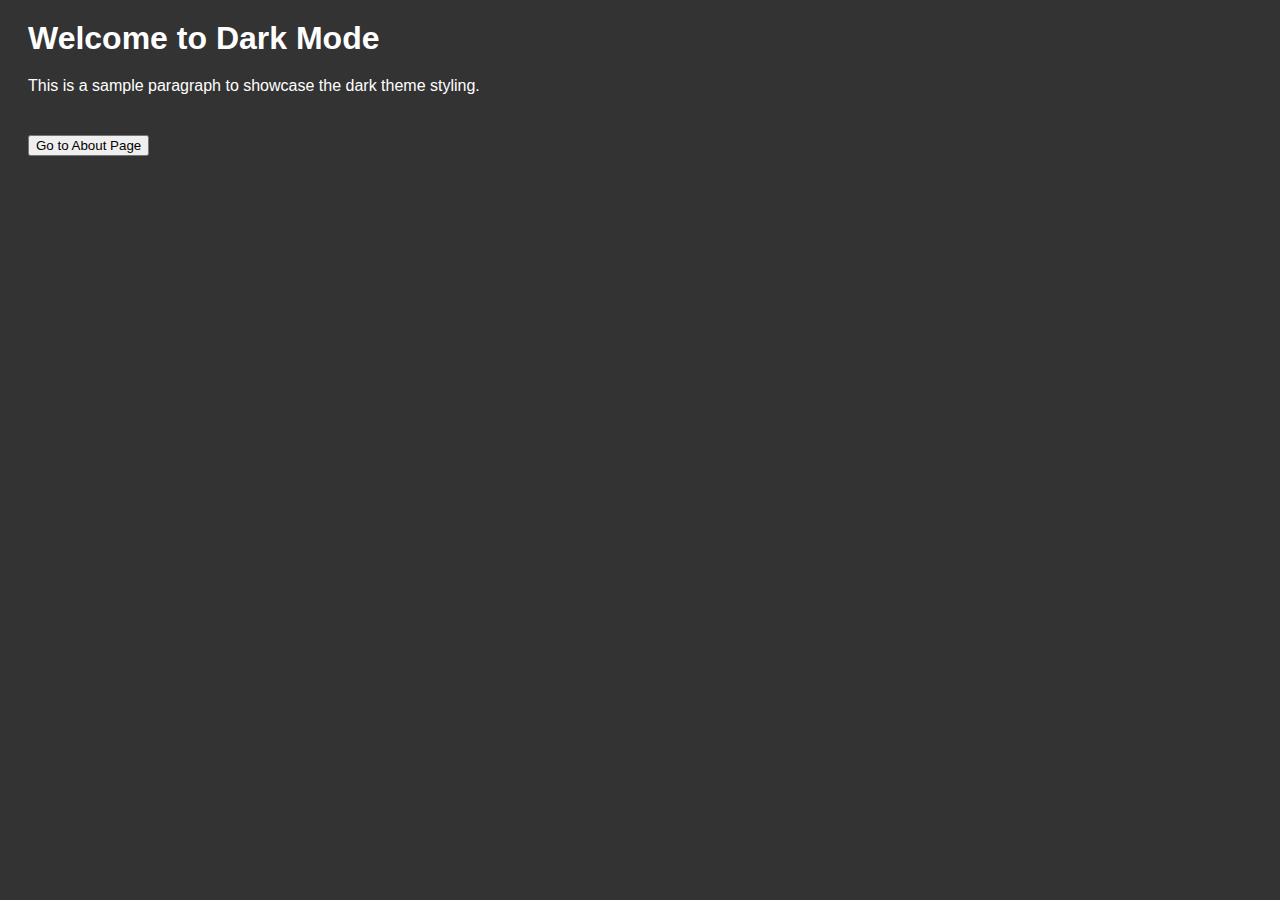
==== index.html @ 6707ed5b "Update index.html" ====
<!DOCTYPE html>
<html lang="en">
<head>
    <meta charset="UTF-8">
    <meta name="viewport" content="width=device-width, initial-scale=1.0">
    <title>Home Page</title>
    <link rel="stylesheet" href="style.css">
</head>
<body>
    <div class="container">
        <h1>Welcome to Dark Mode</h1>
        <p>This is a sample paragraph to showcase the dark theme styling.</p>
        <button onclick="location.href='about.html'">Go to About Page</button>
    </div>
</body>
</html>
---- style.css ----
body {
    background-color: #333;
    color: #fff;
    font-family: Arial, sans-serif;
}

h1, p, button {
    margin: 20px;
}
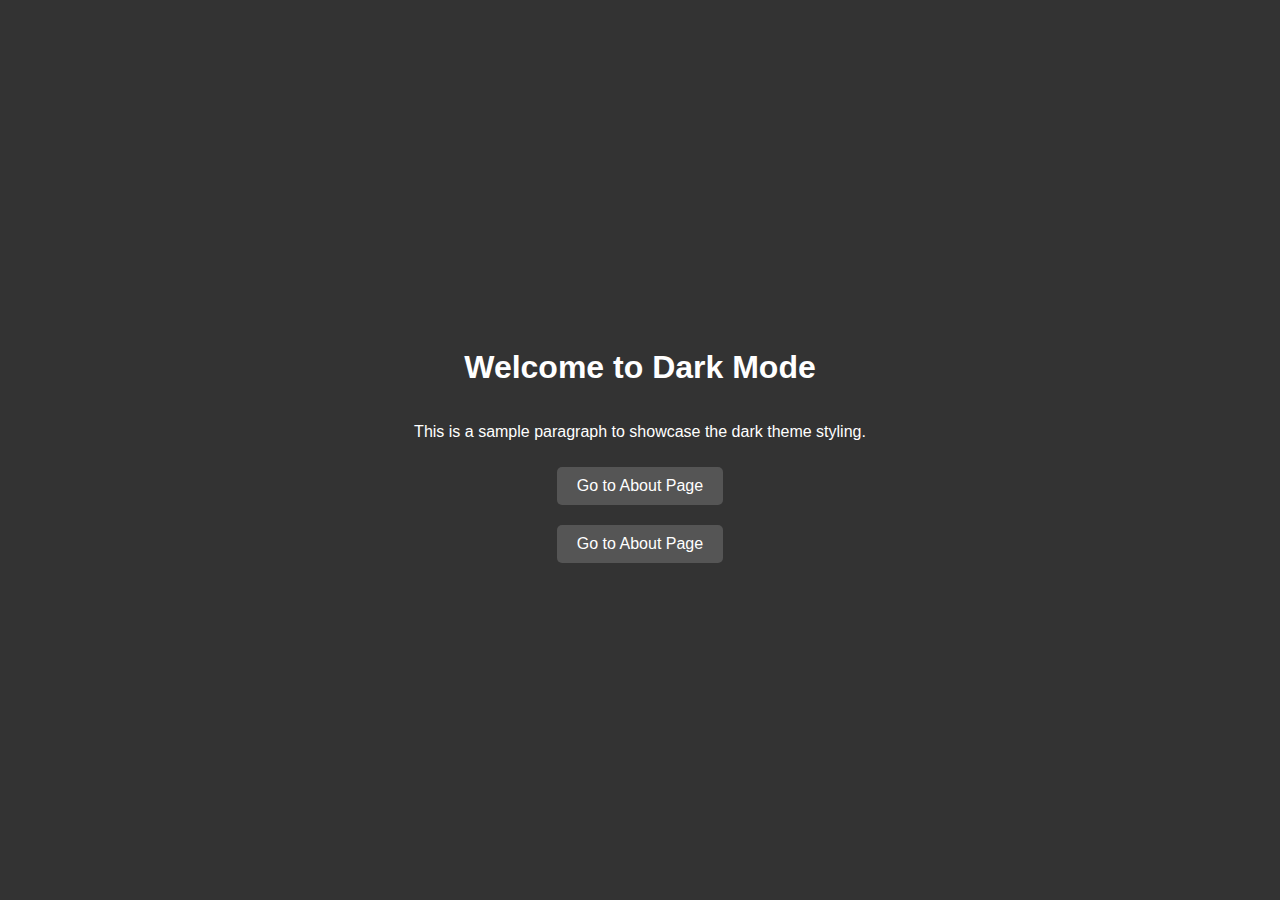
==== commit 5793e45a: "Update index.html" ====
--- a/index.html
+++ b/index.html
@@ -11,6 +11,7 @@
         <h1>Welcome to Dark Mode</h1>
         <p>This is a sample paragraph to showcase the dark theme styling.</p>
         <button onclick="location.href='about.html'">Go to About Page</button>
+        <button onclick="location.href='aframe.html'">Go to About Page</button>
     </div>
 </body>
 </html>
--- a/style.css
+++ b/style.css
@@ -1,9 +1,33 @@
+/* Center content in the middle of the page */
 body {
+    display: flex;
+    justify-content: center;
+    align-items: center;
+    height: 100vh;
+    margin: 0;
     background-color: #333;
     color: #fff;
     font-family: Arial, sans-serif;
 }
 
-h1, p, button {
-    margin: 20px;
-}+/* Center elements within the main container */
+.container {
+    display: flex;
+    flex-direction: column;
+    align-items: center;
+}
+
+button {
+    margin: 10px;
+    padding: 10px 20px;
+    font-size: 1rem;
+    cursor: pointer;
+    background-color: #555;
+    color: #fff;
+    border: none;
+    border-radius: 5px;
+}
+
+button:hover {
+    background-color: #777;
+}
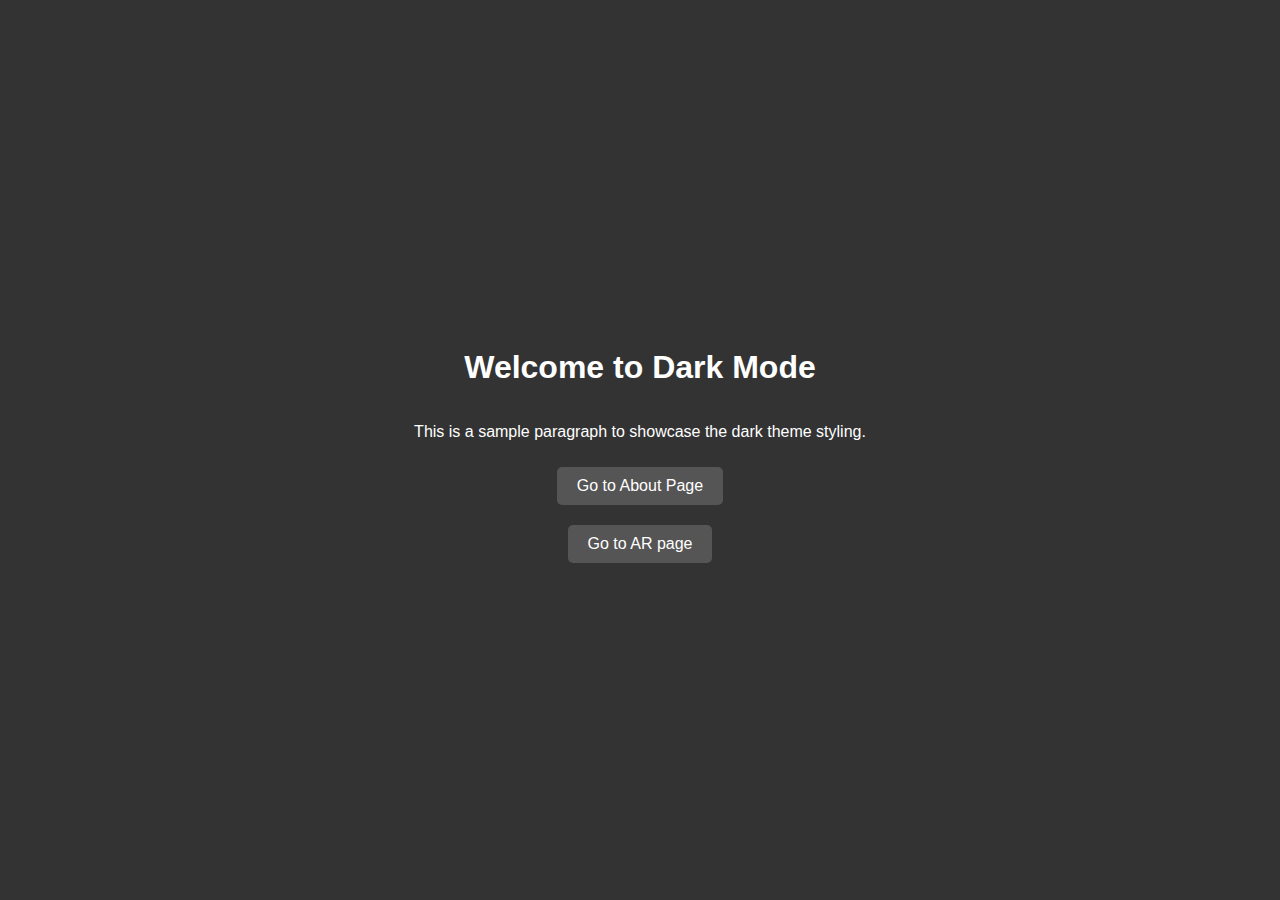
==== commit 0cb1b4a1: "to ar button" ====
--- a/index.html
+++ b/index.html
@@ -11,7 +11,7 @@
         <h1>Welcome to Dark Mode</h1>
         <p>This is a sample paragraph to showcase the dark theme styling.</p>
         <button onclick="location.href='about.html'">Go to About Page</button>
-        <button onclick="location.href='aframe.html'">Go to About Page</button>
+        <button onclick="location.href='aframe.html'">Go to AR page</button>
     </div>
 </body>
 </html>
